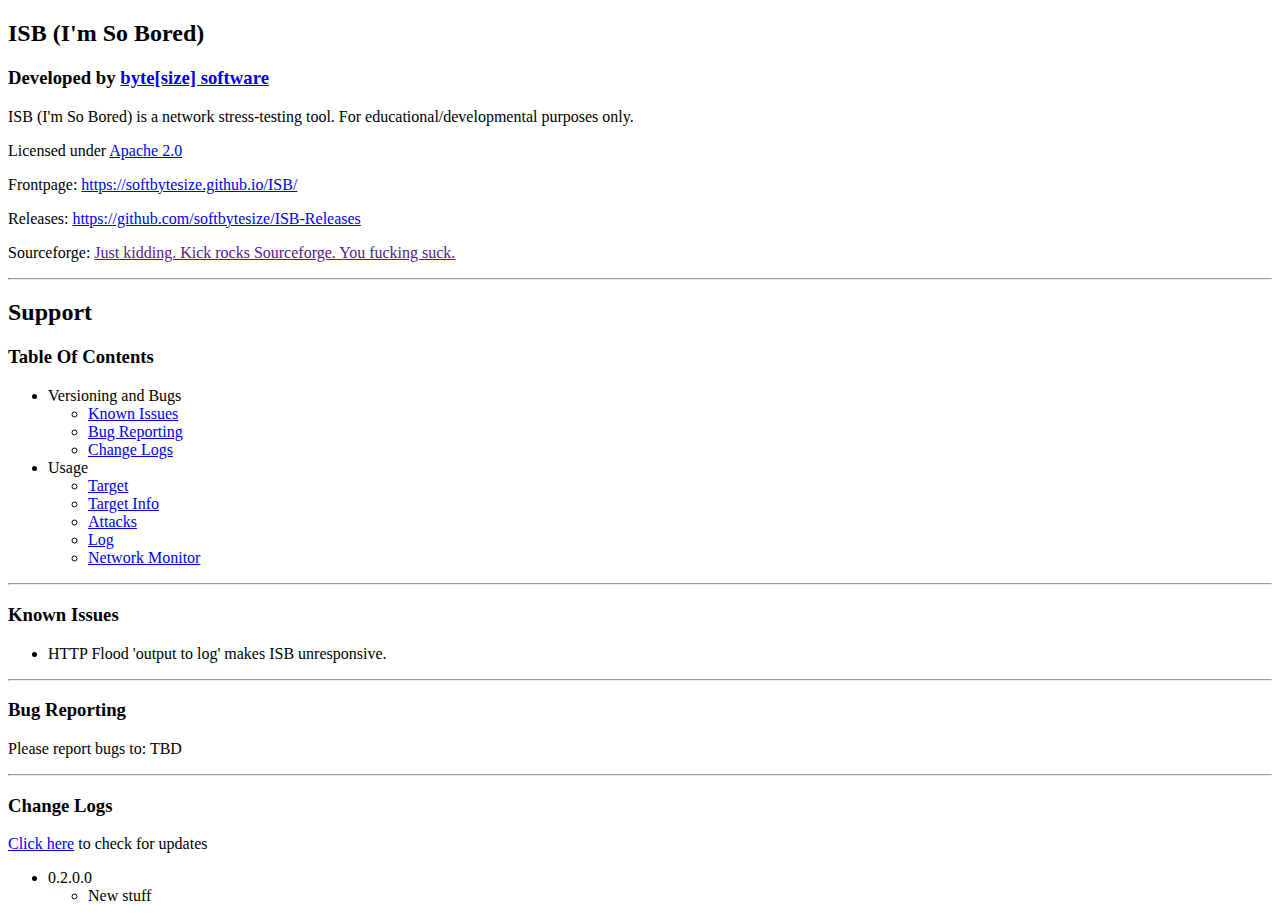
==== index.html @ 52bb1004 "Update index.html" ====
<!DOCTYPE html>
<html>
    <head>
    <meta charset="UTF-8" />
    <meta http-equiv="X-UA-Compatible" content="IE=edge" />
    <meta name="viewport" content="width=device-width, initial-scale=1.0" />
    <link rel="stylesheet" type="text/css" href="style.css" /> 
    <title>ISB(I'm So Bored)</title>
</head>
    <body>
    <h2>ISB (I'm So Bored)</h2>
    <h3>Developed by <a href='https://sourceforge.net/u/softbytesize'>byte[size] software</a></h3>
    <p>ISB (I'm So Bored) is a network stress-testing tool. For educational/developmental purposes only.</p>
    <p>Licensed under <a href='https://raw.githubusercontent.com/softbytesize/ISB-I-m-So-Bored-/main/LICENSE'>Apache 2.0</a></p>
    <p>Frontpage: <a href='https://softbytesize.github.io/ISB/'>https://softbytesize.github.io/ISB/</a></p>
    <p>Releases: <a href='https://github.com/softbytesize/ISB-Releases'>https://github.com/softbytesize/ISB-Releases</a></p>
    <p>Sourceforge: <a href=''>Just kidding. Kick rocks Sourceforge. You fucking suck.</a></p>
    <hr>
    <div id='helpstart'>
        <h2>Support</h2>
    <h3>Table Of Contents</h3>
        <ul>
            <li>Versioning and Bugs<ul>
                    <li><a href='#hi'>Known Issues</a></li>
                    <li><a href='#br'>Bug Reporting</a></li>
                    <li><a href='#cl'>Change Logs</a></li>
                </ul>
            </li>
            <li>Usage<ul>
                    <li><a href='#usage_target'>Target</a></li>
                    <li><a href='#usage_ti'>Target Info</a></li>
                    <li><a href='#usage_attacks'>Attacks</a></li>
                    <li><a href='#usage_logs'>Log</a></li>
                    <li><a href='#usage_netmon'>Network Monitor</a></li>
                </ul>
            </li>
        </ul>
    <hr>
    </div>
    <div id='ki'>
    <h3>Known Issues</h3>
        <ul>
            <li>HTTP Flood 'output to log' makes ISB unresponsive.</li>
        </ul>
    </div>
    <hr>
    <div id='br'>
    <h3>Bug Reporting</h3>   
        <p>Please report bugs to: TBD</p>
    </div>
    <hr>
    <div id='cl'>
    <h3>Change Logs</h3>
        <p><script></script><a href='click here'>Click here</a> to check for updates</p>
        <ul>
            <!--<li>VERSION<ul><li>ITEMS</li></ul></li> -->
        <li>0.2.0.0<ul><li>New stuff</li></ul></li>
        </ul>
    </div>
    </body>
</html>
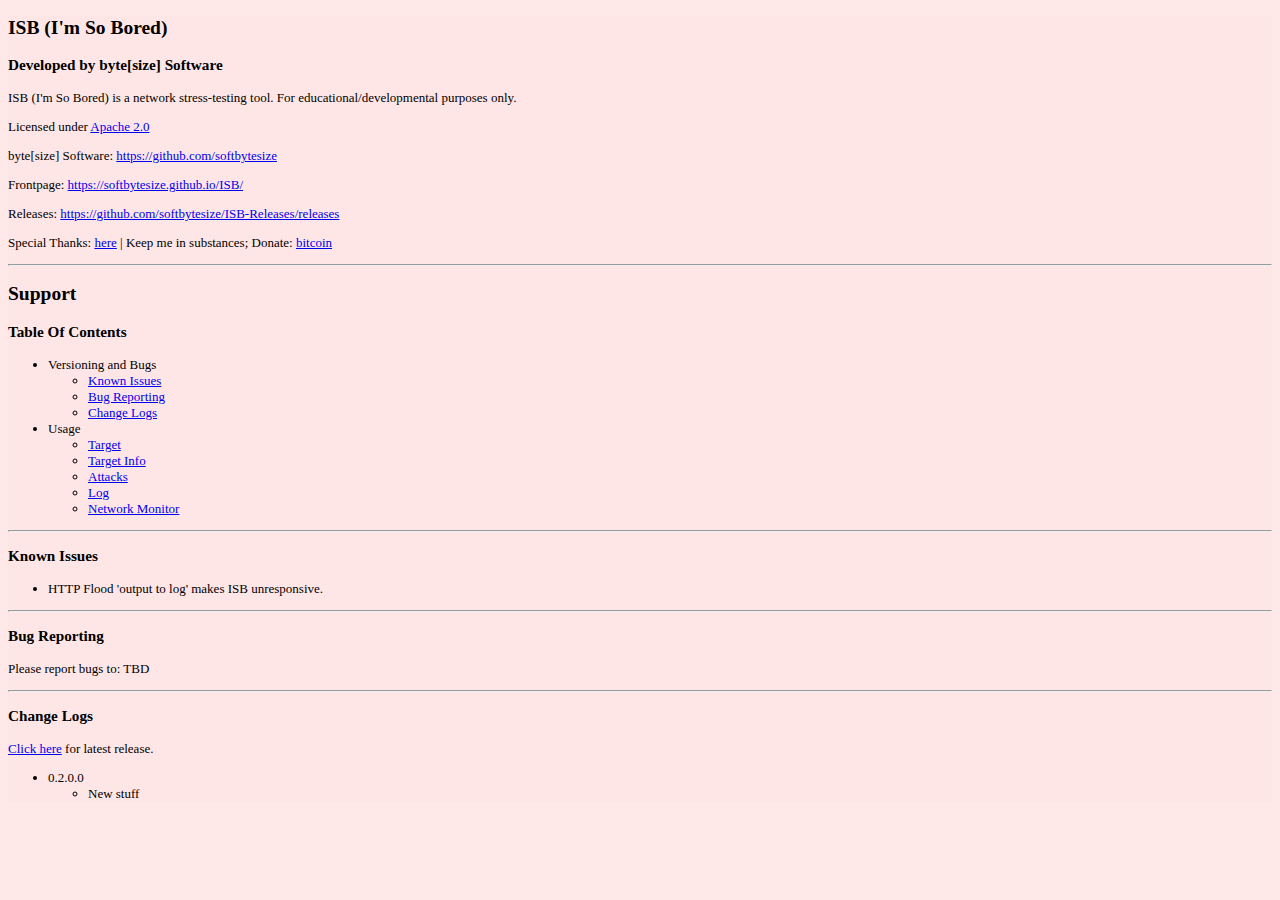
==== commit 8185090c: "Update index.html" ====
--- a/index.html
+++ b/index.html
@@ -9,15 +9,17 @@
 </head>
     <body>
     <h2>ISB (I'm So Bored)</h2>
-    <h3>Developed by <a href='https://sourceforge.net/u/softbytesize'>byte[size] software</a></h3>
+    <h3>Developed by byte[size] Software</h3>
     <p>ISB (I'm So Bored) is a network stress-testing tool. For educational/developmental purposes only.</p>
-    <p>Licensed under <a href='https://raw.githubusercontent.com/softbytesize/ISB-I-m-So-Bored-/main/LICENSE'>Apache 2.0</a></p>
-    <p>Frontpage: <a href='https://softbytesize.github.io/ISB/'>https://softbytesize.github.io/ISB/</a></p>
-    <p>Releases: <a href='https://github.com/softbytesize/ISB-Releases'>https://github.com/softbytesize/ISB-Releases</a></p>
-    <p>Sourceforge: <a href=''>Just kidding. Kick rocks Sourceforge. You fucking suck.</a></p>
+    <p>Licensed under <a href='https://raw.githubusercontent.com/softbytesize/ISB-Releases/main/LICENSE' target="_blank">Apache 2.0</a></p>
+    <p>byte[size] Software: <a href='https://github.com/softbytesize' target="_blank">https://github.com/softbytesize</a></p>
+    <p>Frontpage: <a href='https://softbytesize.github.io/ISB/' target="_blank">https://softbytesize.github.io/ISB/</a></p>
+    <p>Releases: <a href='https://github.com/softbytesize/ISB-Releases/releases' target="_blank">https://github.com/softbytesize/ISB-Releases/releases</a></p>
+    <p>Special Thanks: <a href='https://raw.githubusercontent.com/softbytesize/ISB/main/specialthanks' target="_blank">here</a> | Keep me in substances; Donate: <a href='https://raw.githubusercontent.com/softbytesize/ISB/main/donate' target="_blank">bitcoin</a></p>
+    
     <hr>
+    <h2>Support</h2>
     <div id='helpstart'>
-        <h2>Support</h2>
     <h3>Table Of Contents</h3>
         <ul>
             <li>Versioning and Bugs<ul>
@@ -51,7 +53,7 @@
     <hr>
     <div id='cl'>
     <h3>Change Logs</h3>
-        <p><script></script><a href='click here'>Click here</a> to check for updates</p>
+        <p><script></script><a href='https://github.com/softbytesize/ISB-Releases/releases/latest' target="_blank">Click here</a> for latest release.</p>
         <ul>
             <!--<li>VERSION<ul><li>ITEMS</li></ul></li> -->
         <li>0.2.0.0<ul><li>New stuff</li></ul></li>
--- a/style.css
+++ b/style.css
@@ -0,0 +1,5 @@
+body, html
+{
+    background-color: #FFE5E5E5;
+    font: 13px/1.231 Segoe UI;
+}
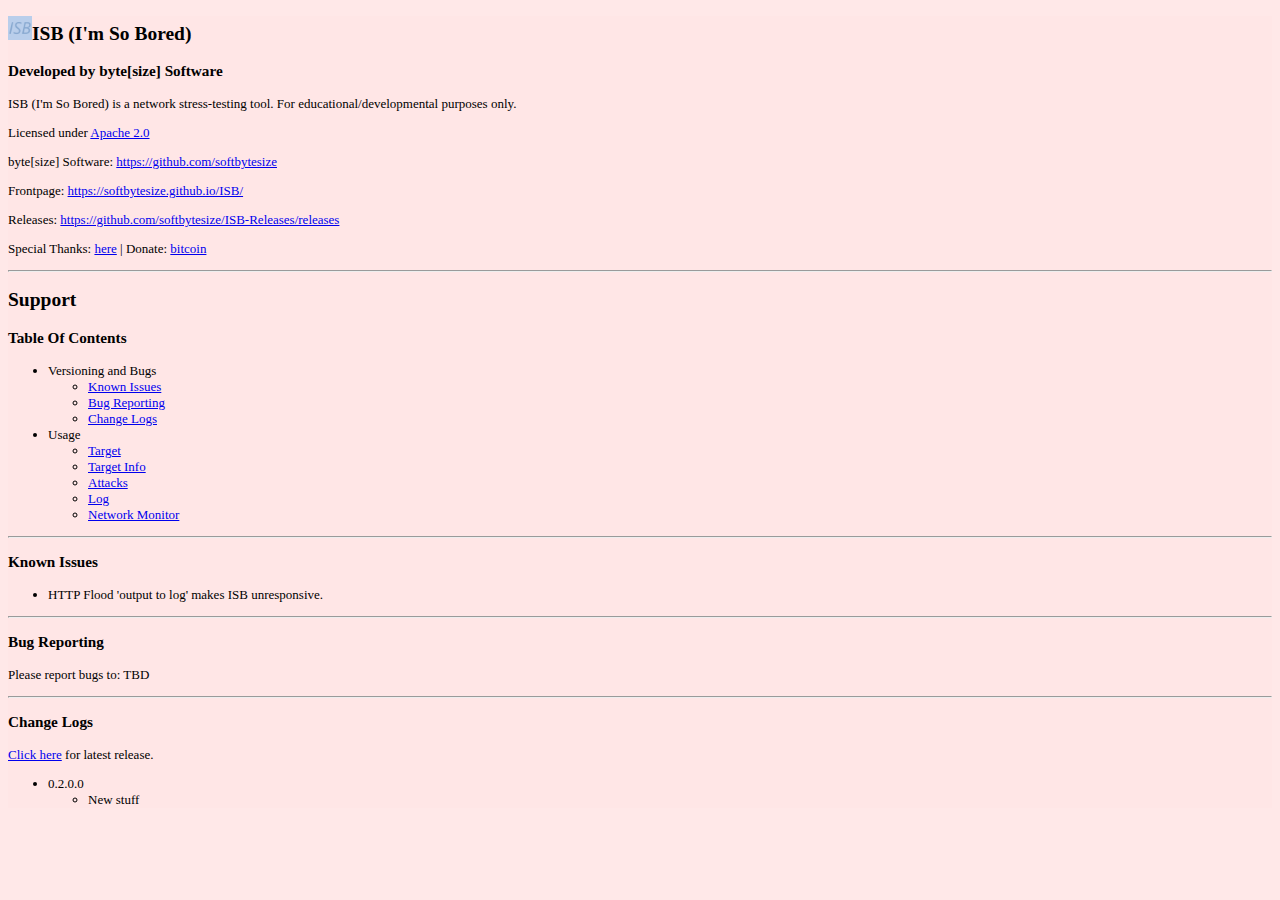
==== commit b452fff6: "." ====
--- a/index.html
+++ b/index.html
@@ -5,17 +5,18 @@
     <meta http-equiv="X-UA-Compatible" content="IE=edge" />
     <meta name="viewport" content="width=device-width, initial-scale=1.0" />
     <link rel="stylesheet" type="text/css" href="style.css" /> 
+    <link rel="icon" type="image/x-icon" href="favicon.ico">
     <title>ISB(I'm So Bored)</title>
 </head>
     <body>
-    <h2>ISB (I'm So Bored)</h2>
+    <h2><img src='logo.png' width='24px' height='auto'>ISB (I'm So Bored)</h2>
     <h3>Developed by byte[size] Software</h3>
     <p>ISB (I'm So Bored) is a network stress-testing tool. For educational/developmental purposes only.</p>
-    <p>Licensed under <a href='https://raw.githubusercontent.com/softbytesize/ISB-Releases/main/LICENSE' target="_blank">Apache 2.0</a></p>
-    <p>byte[size] Software: <a href='https://github.com/softbytesize' target="_blank">https://github.com/softbytesize</a></p>
+    <p>Licensed under <a href='https://raw.githubusercontent.com/softbytesize/ISB-Releases/main/LICENSE' target="_blank" rel="noopener noreferrer">Apache 2.0</a></p>
+    <p>byte[size] Software: <a href='https://github.com/softbytesize' target="_blank" rel="noopener noreferrer">https://github.com/softbytesize</a></p>
     <p>Frontpage: <a href='https://softbytesize.github.io/ISB/' target="_blank">https://softbytesize.github.io/ISB/</a></p>
-    <p>Releases: <a href='https://github.com/softbytesize/ISB-Releases/releases' target="_blank">https://github.com/softbytesize/ISB-Releases/releases</a></p>
-    <p>Special Thanks: <a href='https://raw.githubusercontent.com/softbytesize/ISB/main/specialthanks' target="_blank">here</a> | Keep me in substances; Donate: <a href='https://raw.githubusercontent.com/softbytesize/ISB/main/donate' target="_blank">bitcoin</a></p>
+    <p>Releases: <a href='https://github.com/softbytesize/ISB-Releases/releases' target="_blank" rel="noopener noreferrer">https://github.com/softbytesize/ISB-Releases/releases</a></p>
+    <p>Special Thanks: <a href='https://raw.githubusercontent.com/softbytesize/ISB/main/specialthanks' target="_blank" rel="noopener noreferrer">here</a> | Donate: <a href='https://raw.githubusercontent.com/softbytesize/ISB/main/donate' target="_blank" rel="noopener noreferrer">bitcoin</a></p>
     
     <hr>
     <h2>Support</h2>
@@ -53,7 +54,7 @@
     <hr>
     <div id='cl'>
     <h3>Change Logs</h3>
-        <p><script></script><a href='https://github.com/softbytesize/ISB-Releases/releases/latest' target="_blank">Click here</a> for latest release.</p>
+        <p><script></script><a href='https://github.com/softbytesize/ISB-Releases/releases/latest' target="_blank" rel="noopener noreferrer">Click here</a> for latest release.</p>
         <ul>
             <!--<li>VERSION<ul><li>ITEMS</li></ul></li> -->
         <li>0.2.0.0<ul><li>New stuff</li></ul></li>
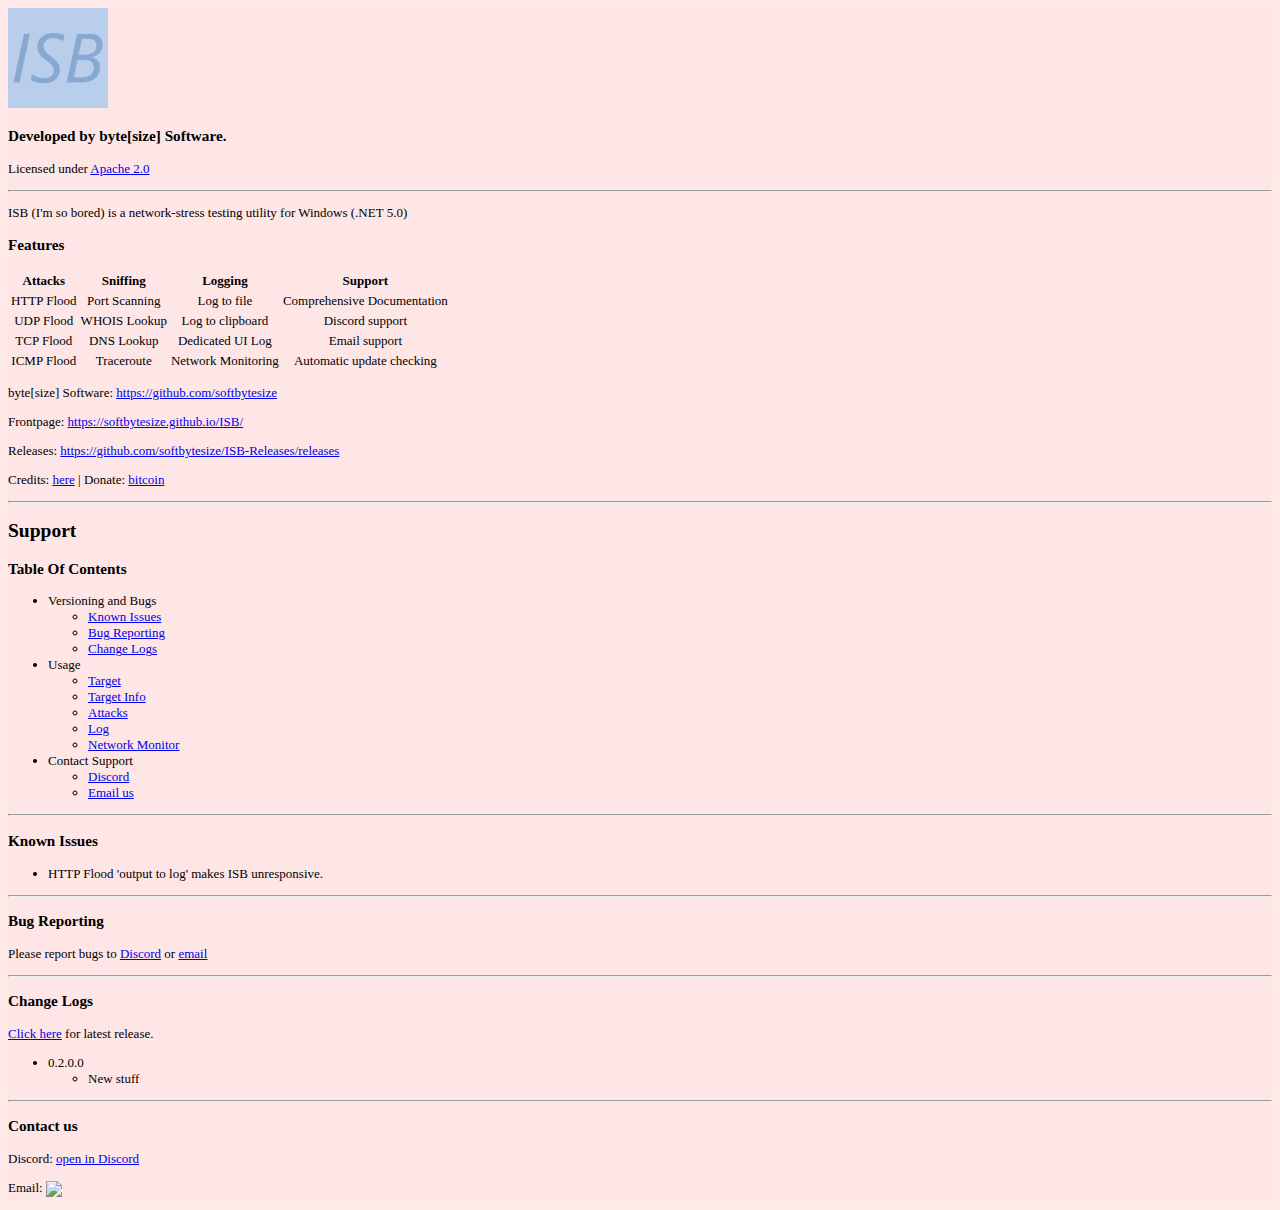
==== commit 0ae6c594: "Update index.html" ====
--- a/index.html
+++ b/index.html
@@ -1,22 +1,49 @@
 <!DOCTYPE html>
-<html>
+<html lang='en'>
     <head>
     <meta charset="UTF-8" />
     <meta http-equiv="X-UA-Compatible" content="IE=edge" />
     <meta name="viewport" content="width=device-width, initial-scale=1.0" />
     <link rel="stylesheet" type="text/css" href="style.css" /> 
     <link rel="icon" type="image/x-icon" href="favicon.ico">
+    <meta name="title" content="ISB (I'm So Bored)">
+    <meta name="description" content="ISB (I'm So Bored) is a network stress-testing utility for Windows developed by byte[size] Software.">
+    <meta name="keywords" content="loic, ddos, penetration, testing, stress, windows, network">
+    <meta name="robots" content="index, follow">
+    <meta http-equiv="Content-Type" content="text/html; charset=utf-8">
+    <meta name="language" content="English">
+    <meta name="author" content="byte[size] Software">
+
     <title>ISB(I'm So Bored)</title>
 </head>
     <body>
-    <h2><img src='logo.png' width='24px' height='auto'>ISB (I'm So Bored)</h2>
-    <h3>Developed by byte[size] Software</h3>
-    <p>ISB (I'm So Bored) is a network stress-testing tool. For educational/developmental purposes only.</p>
-    <p>Licensed under <a href='https://raw.githubusercontent.com/softbytesize/ISB-Releases/main/LICENSE' target="_blank" rel="noopener noreferrer">Apache 2.0</a></p>
-    <p>byte[size] Software: <a href='https://github.com/softbytesize' target="_blank" rel="noopener noreferrer">https://github.com/softbytesize</a></p>
+    <div id='header'>
+        <img src='logo.png' height="100px" width="auto">
+        <h3>Developed by byte[size] Software.</h3>
+        <p>Licensed under <a href='https://raw.githubusercontent.com/softbytesize/ISB-Releases/main/LICENSE' target="_blank" rel="noopener noreferrer">Apache 2.0</a></p>
+    </div>
+    <hr>
+    <div id='about'>
+        <p>ISB (I'm so bored) is a network-stress testing utility for Windows (.NET 5.0)</p>
+        <h3>Features</h3>
+        <table>
+            <thead>
+                <tr><th>Attacks</th><th>Sniffing</th><th>Logging</th><th>Support</th></tr>
+            </thead>
+            <tbody style='text-align: center'>
+                <tr><td>HTTP Flood</td><td>Port Scanning</td><td>Log to file</td><td>Comprehensive Documentation</td></tr>
+                <tr><td>UDP Flood</td><td>WHOIS Lookup</td><td>Log to clipboard</td><td>Discord support</td></tr>
+                <tr><td>TCP Flood</td><td>DNS Lookup</td><td>Dedicated UI Log</td><td>Email support</td></tr>
+                <tr><td>ICMP Flood</td><td>Traceroute</td><td>Network Monitoring</td><td>Automatic update checking</td></tr>
+            </tbody>
+        </table>
+        
+        <p>byte[size] Software: <a href='https://github.com/softbytesize' target="_blank" rel="noopener noreferrer">https://github.com/softbytesize</a></p>
     <p>Frontpage: <a href='https://softbytesize.github.io/ISB/' target="_blank">https://softbytesize.github.io/ISB/</a></p>
     <p>Releases: <a href='https://github.com/softbytesize/ISB-Releases/releases' target="_blank" rel="noopener noreferrer">https://github.com/softbytesize/ISB-Releases/releases</a></p>
-    <p>Special Thanks: <a href='https://raw.githubusercontent.com/softbytesize/ISB/main/specialthanks' target="_blank" rel="noopener noreferrer">here</a> | Donate: <a href='https://raw.githubusercontent.com/softbytesize/ISB/main/donate' target="_blank" rel="noopener noreferrer">bitcoin</a></p>
+    <p>Credits: <a href='https://raw.githubusercontent.com/softbytesize/ISB/main/specialthanks' target="_blank" rel="noopener noreferrer">here</a> | Donate: <a href='https://raw.githubusercontent.com/softbytesize/ISB/main/donate' target="_blank" rel="noopener noreferrer">bitcoin</a></p>
+    </div>
+
     
     <hr>
     <h2>Support</h2>
@@ -37,6 +64,11 @@
                     <li><a href='#usage_netmon'>Network Monitor</a></li>
                 </ul>
             </li>
+            <li>Contact Support<ul>
+                <li><a href='#cu'>Discord</a></li>
+                <li><a href='#cu'>Email us</a></li>
+                </ul>
+            </li>
         </ul>
     <hr>
     </div>
@@ -49,7 +81,7 @@
     <hr>
     <div id='br'>
     <h3>Bug Reporting</h3>   
-        <p>Please report bugs to: TBD</p>
+        <p>Please report bugs to <a href='#cu'>Discord</a> or <a href='#cu'>email</a></p>
     </div>
     <hr>
     <div id='cl'>
@@ -60,5 +92,11 @@
         <li>0.2.0.0<ul><li>New stuff</li></ul></li>
         </ul>
     </div>
+    <hr>
+    <div id='cu'>
+    <h3>Contact us</h3>
+        <p>Discord: <a href='https://discord.gg/9YNzrXDHxE'>open in Discord</a></p>
+        <p>Email: <img src='email.png' style='vertical-align: middle' width='190px' height='auto'></p>
+    </div> 
     </body>
 </html>
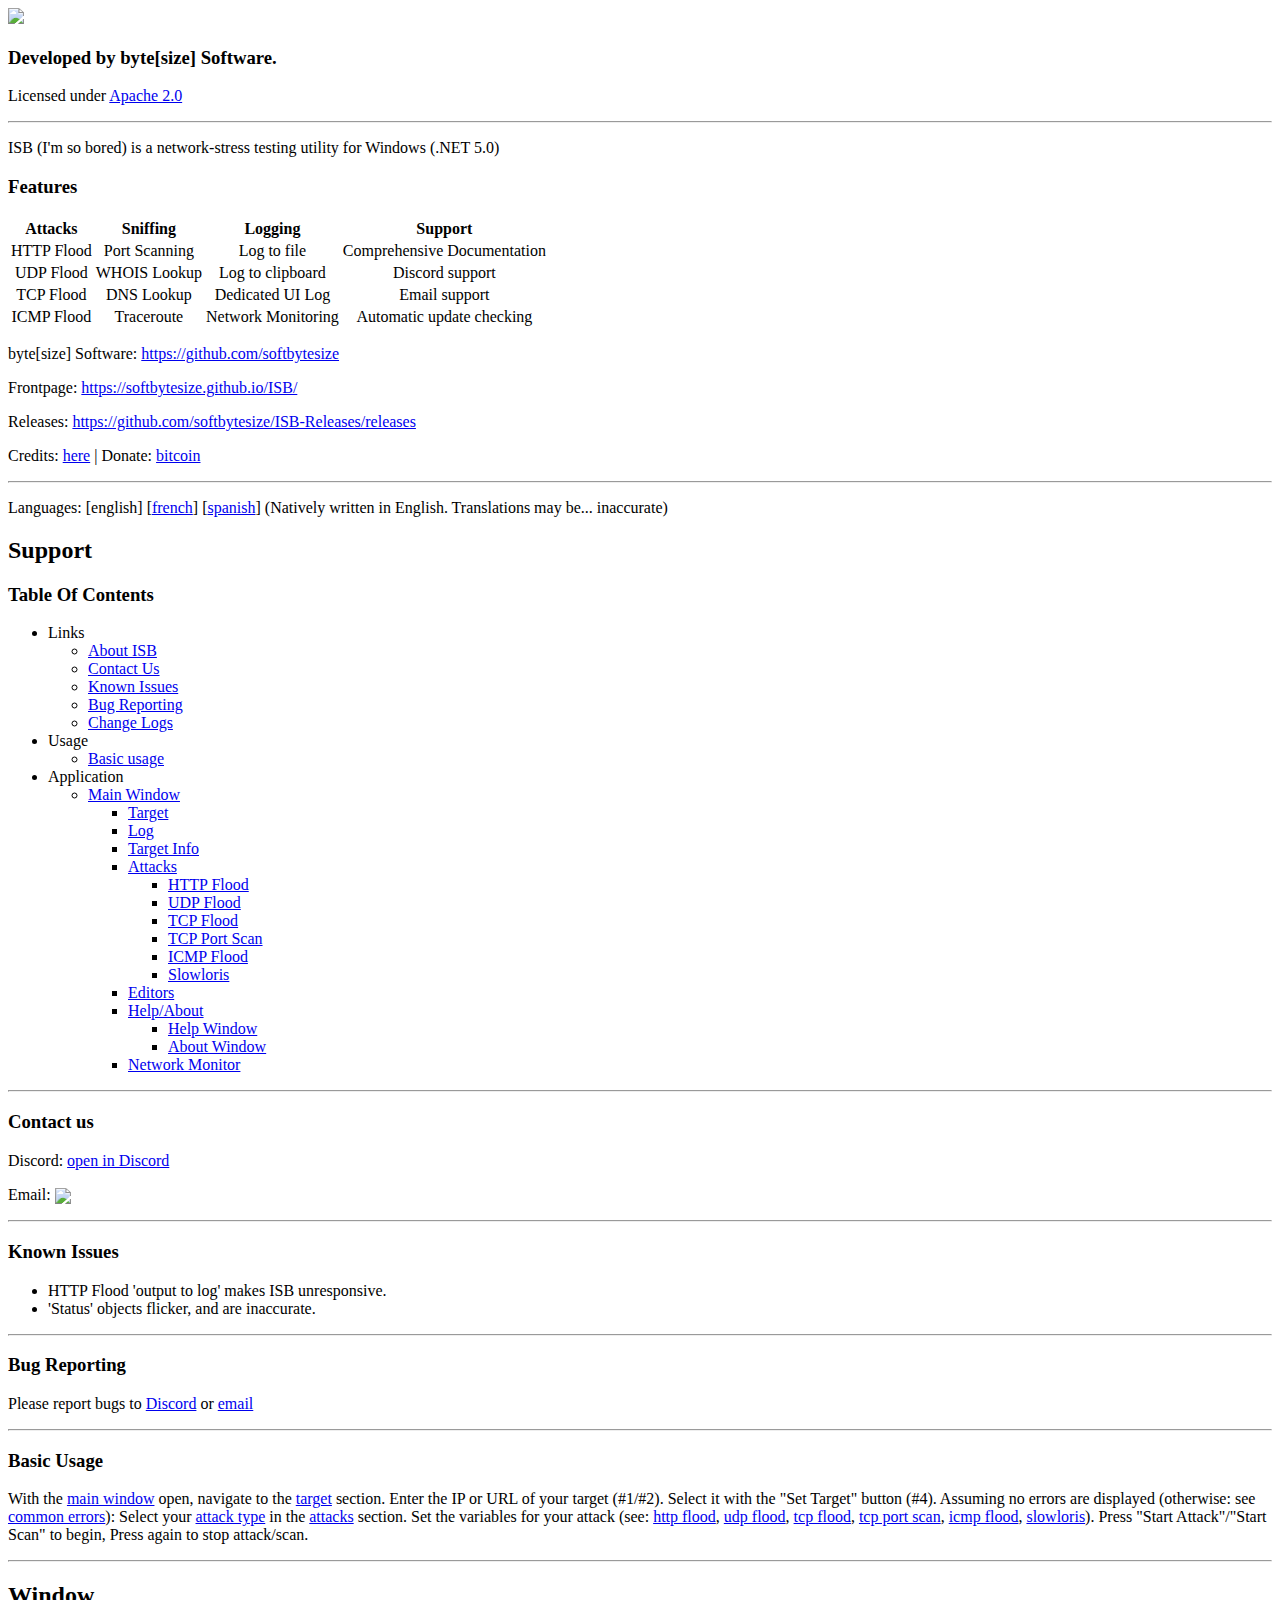
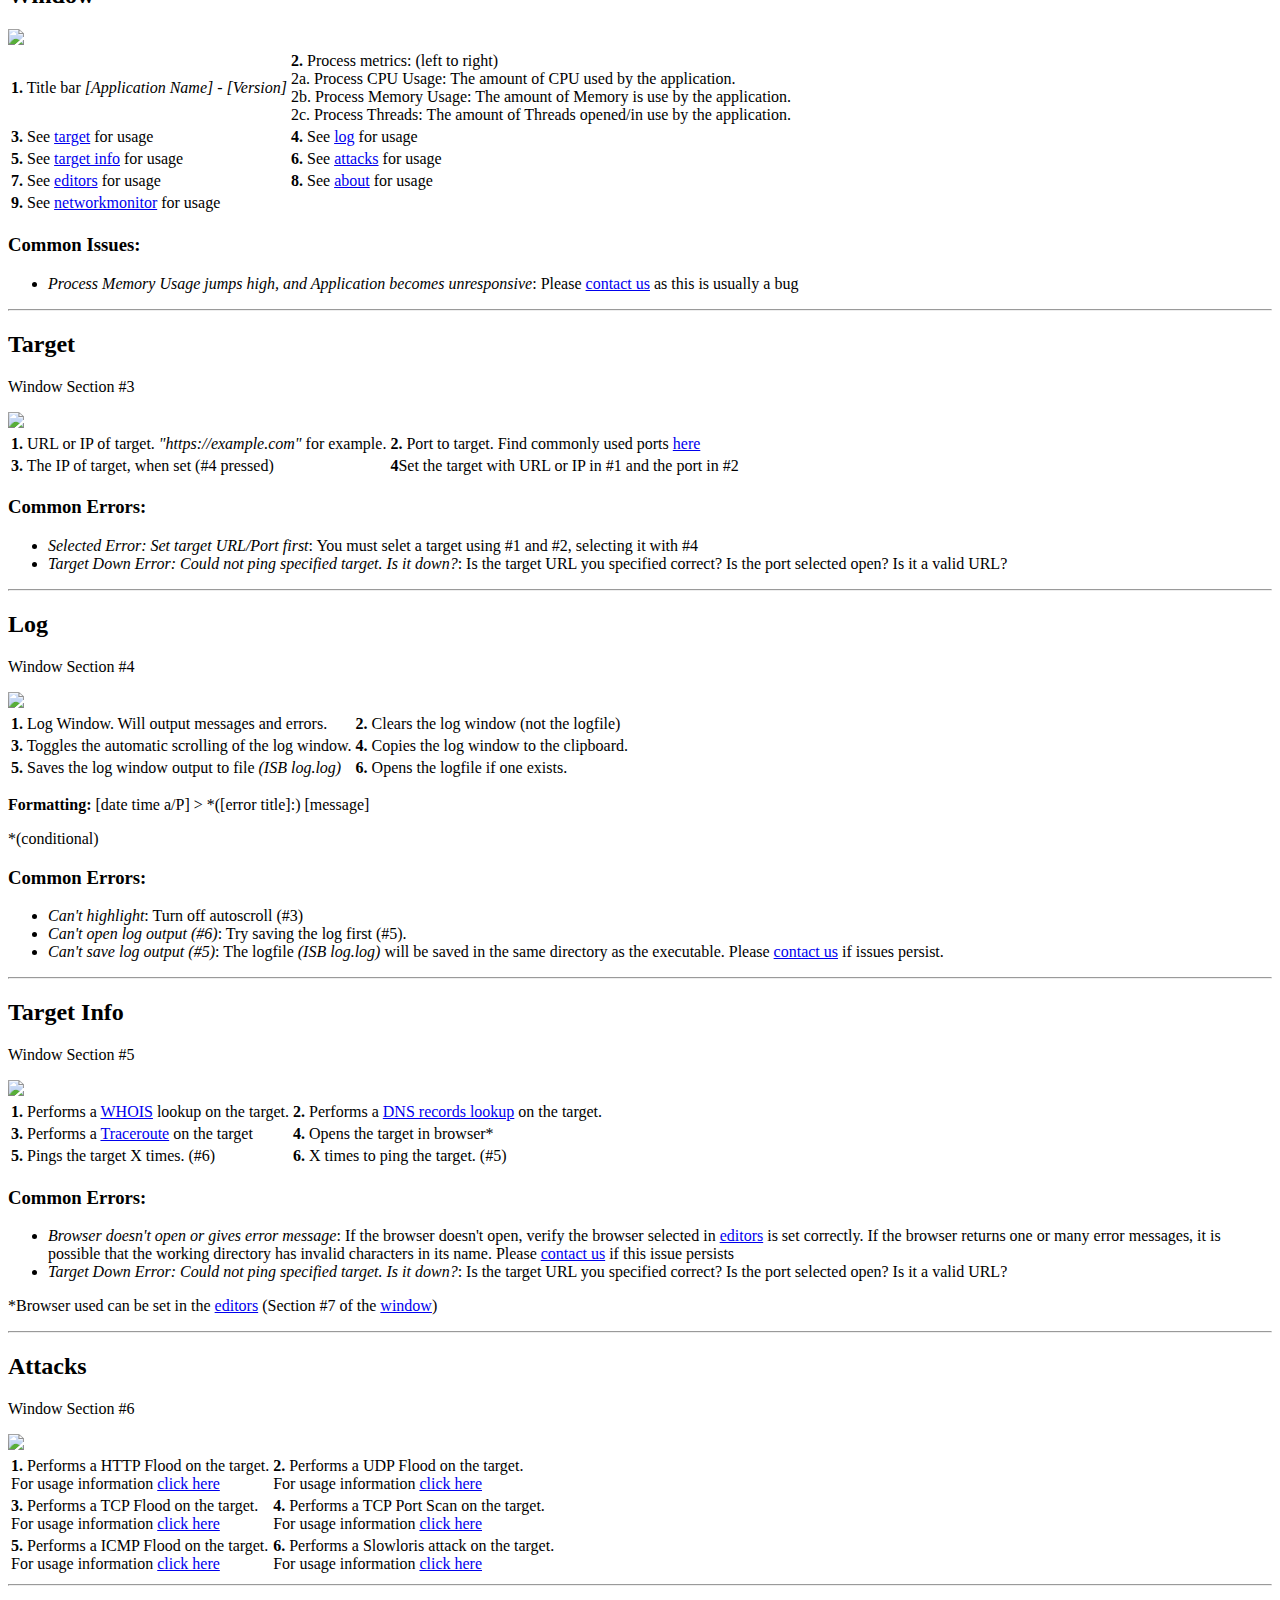
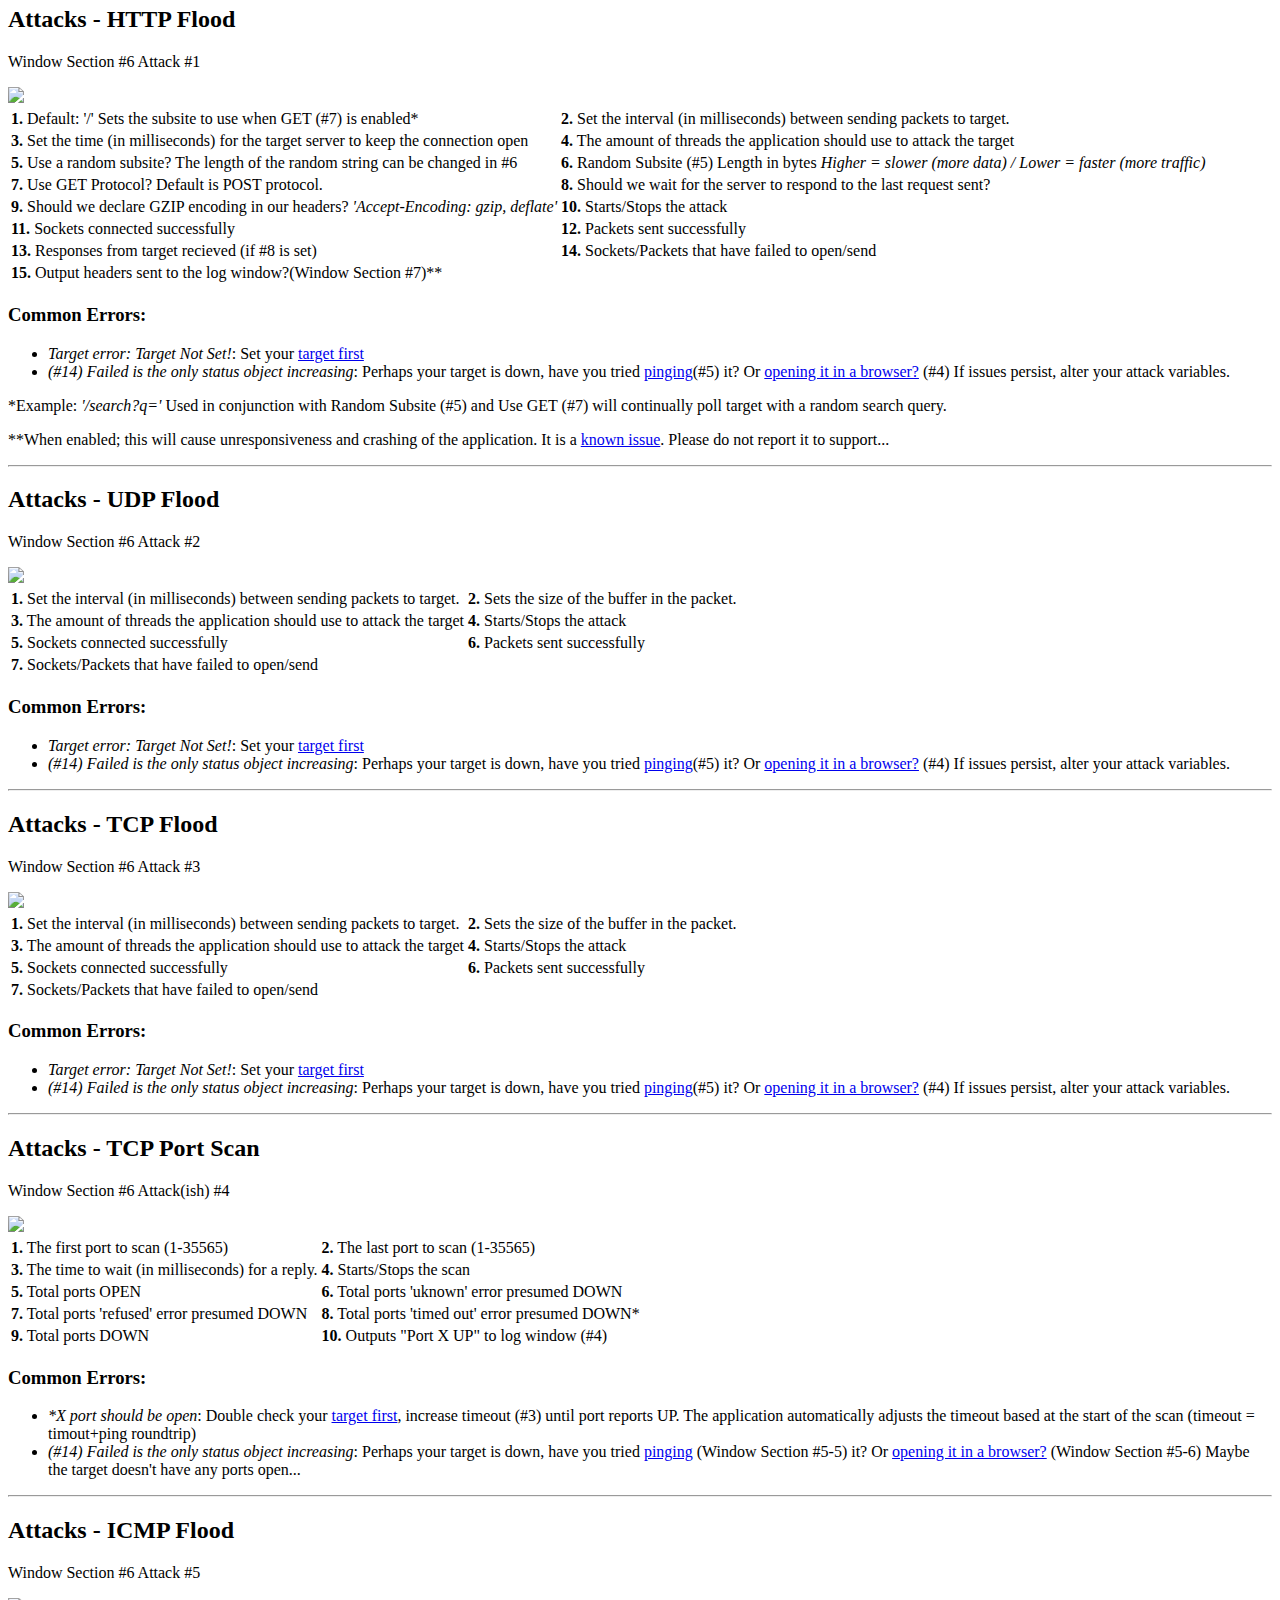
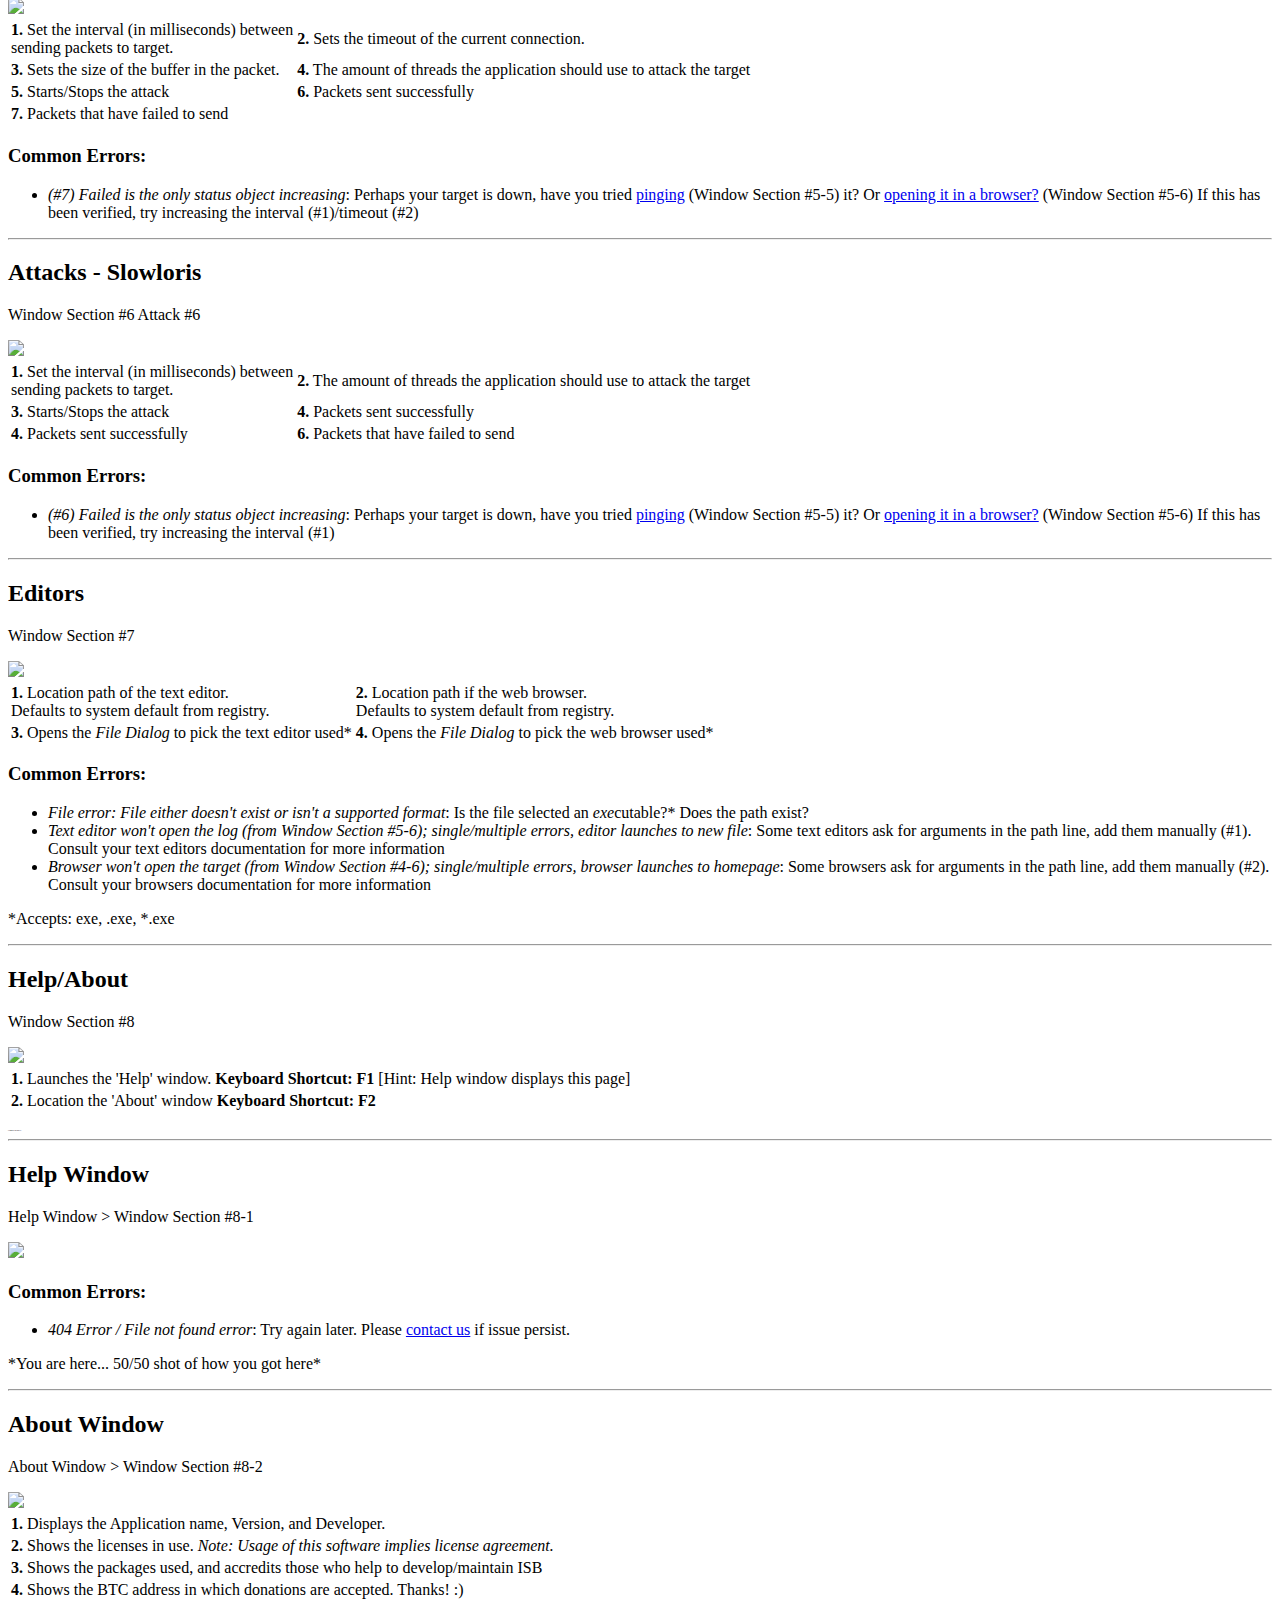
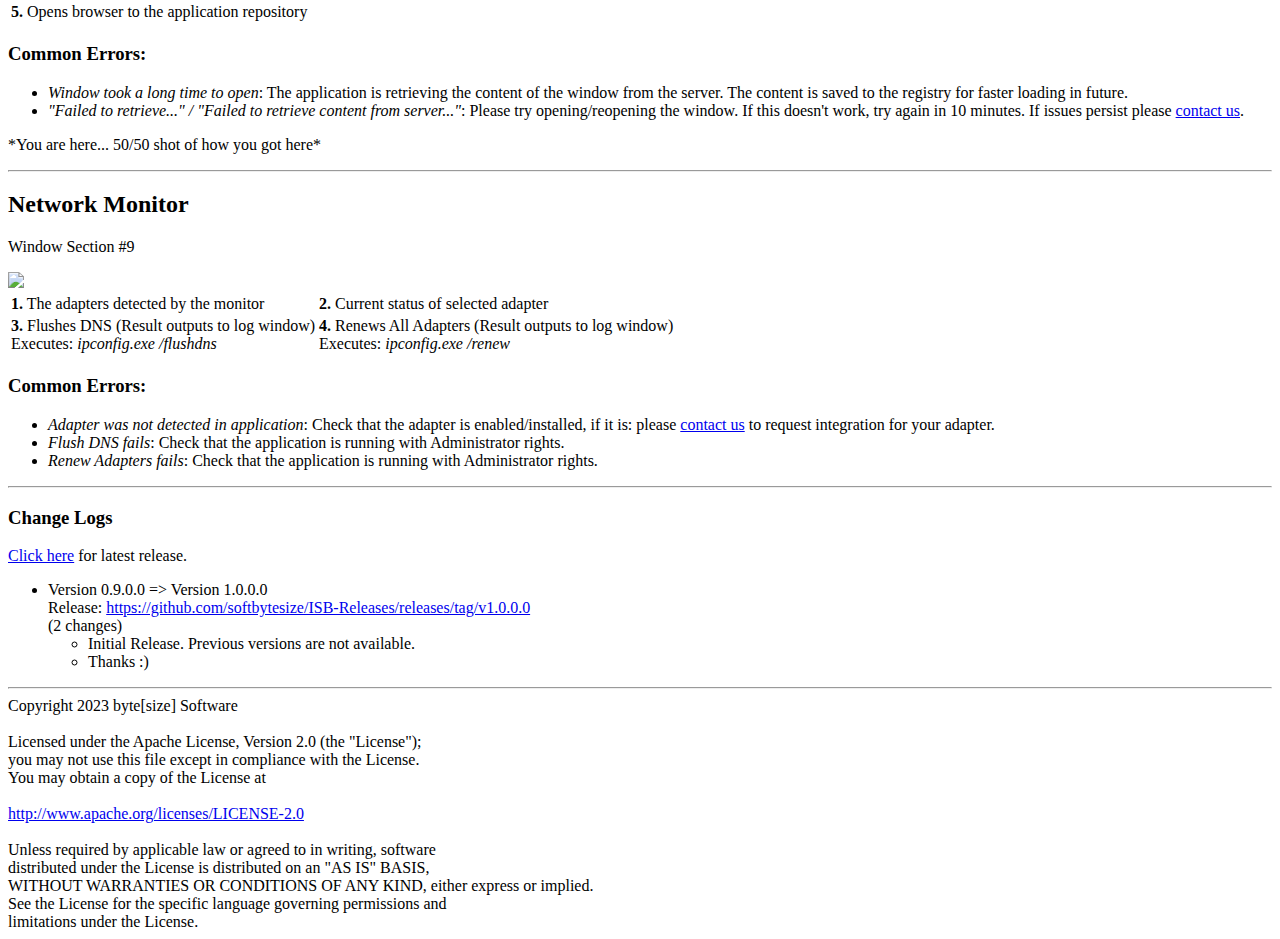
==== commit 627c4a3d: "." ====
--- a/index.html
+++ b/index.html
@@ -4,11 +4,11 @@
     <meta charset="UTF-8" />
     <meta http-equiv="X-UA-Compatible" content="IE=edge" />
     <meta name="viewport" content="width=device-width, initial-scale=1.0" />
-    <link rel="stylesheet" type="text/css" href="style.css" /> 
-    <link rel="icon" type="image/x-icon" href="favicon.ico">
+    <link rel="stylesheet" type="text/css" href="assets/style.css" /> 
+    <link rel="icon" type="image/x-icon" href="assets/favicon.ico">
     <meta name="title" content="ISB (I'm So Bored)">
     <meta name="description" content="ISB (I'm So Bored) is a network stress-testing utility for Windows developed by byte[size] Software.">
-    <meta name="keywords" content="loic, ddos, penetration, testing, stress, windows, network">
+    <meta name="keywords" content="loic, ddos, penetration, testing, stress, windows, network, loic, low orbit ion cannon">
     <meta name="robots" content="index, follow">
     <meta http-equiv="Content-Type" content="text/html; charset=utf-8">
     <meta name="language" content="English">
@@ -17,13 +17,12 @@
     <title>ISB(I'm So Bored)</title>
 </head>
     <body>
-    <div id='header'>
-        <img src='logo.png' height="100px" width="auto">
+    <div id='about'>
+        <img src='assets/logo.png' height="100px" width="auto">
         <h3>Developed by byte[size] Software.</h3>
-        <p>Licensed under <a href='https://raw.githubusercontent.com/softbytesize/ISB-Releases/main/LICENSE' target="_blank" rel="noopener noreferrer">Apache 2.0</a></p>
-    </div>
-    <hr>
-    <div id='about'>
+        <p>Licensed under <a href='https://raw.githubusercontent.com/softbytesize/ISB-Releases/main/LICENSE' target="_self" rel="noopener noreferrer">Apache 2.0</a></p>
+    </div>
+    <hr>
         <p>ISB (I'm so bored) is a network-stress testing utility for Windows (.NET 5.0)</p>
         <h3>Features</h3>
         <table>
@@ -42,61 +41,411 @@
     <p>Frontpage: <a href='https://softbytesize.github.io/ISB/' target="_blank">https://softbytesize.github.io/ISB/</a></p>
     <p>Releases: <a href='https://github.com/softbytesize/ISB-Releases/releases' target="_blank" rel="noopener noreferrer">https://github.com/softbytesize/ISB-Releases/releases</a></p>
     <p>Credits: <a href='https://raw.githubusercontent.com/softbytesize/ISB/main/specialthanks' target="_blank" rel="noopener noreferrer">here</a> | Donate: <a href='https://raw.githubusercontent.com/softbytesize/ISB/main/donate' target="_blank" rel="noopener noreferrer">bitcoin</a></p>
-    </div>
-
-    
-    <hr>
+    <hr>
+    <div id='helpstart'>
+    <p>Languages: [english] [<a href='lang/fr.html'>french</a>] [<a href='lang/es.html'>spanish</a>] (Natively written in English. Translations may be... inaccurate)</p>
     <h2>Support</h2>
-    <div id='helpstart'>
     <h3>Table Of Contents</h3>
         <ul>
-            <li>Versioning and Bugs<ul>
-                    <li><a href='#hi'>Known Issues</a></li>
+        </ul>
+        <ul>
+            <li>Links
+                <ul>
+                    <li><a href='#about'>About ISB</a></li>
+                    <li><a href='#cu'>Contact Us</a></li>
+                    <li><a href='#ki'>Known Issues</a></li>
                     <li><a href='#br'>Bug Reporting</a></li>
                     <li><a href='#cl'>Change Logs</a></li>
                 </ul>
             </li>
             <li>Usage<ul>
-                    <li><a href='#usage_target'>Target</a></li>
-                    <li><a href='#usage_ti'>Target Info</a></li>
-                    <li><a href='#usage_attacks'>Attacks</a></li>
-                    <li><a href='#usage_logs'>Log</a></li>
-                    <li><a href='#usage_netmon'>Network Monitor</a></li>
+                    <li><a href='#basicusage'>Basic usage</a></li>
                 </ul>
             </li>
-            <li>Contact Support<ul>
-                <li><a href='#cu'>Discord</a></li>
-                <li><a href='#cu'>Email us</a></li>
+            <li>Application<ul>
+                <li><a href='#window'>Main Window</a></li>
+                <ul>
+                    <li><a href='#target'>Target</a></li>
+                    <li><a href='#log'>Log</a></li>
+                    <li><a href='#targetinfo'>Target Info</a></li>
+                    <li><a href='#attacks'>Attacks</a>
+                        <ul>
+                            <li><a href='#httpflood'>HTTP Flood</a></li>
+                            <li><a href='#udpflood'>UDP Flood</a></li>
+                            <li><a href='#tcpflood'>TCP Flood</a></li>
+                            <li><a href='#tcpportscan'>TCP Port Scan</a></li>
+                            <li><a href='#icmpflood'>ICMP Flood</a></li>
+                            <li><a href='#slowloris'>Slowloris</a></li>
+                        </ul>
+                    </li>
+                    <li><a href='#editors'>Editors</a></li>
+                    <li><a href='#helpabout'>Help/About</a>
+                        <ul>
+                            <li><a href='#helpwindow'>Help Window</a></li>
+                            <li><a href='#aboutwindow'>About Window</a></li>
+                        </ul>
+                    </li>
+                    <li><a href='#netmon'>Network Monitor</a></li>
+                </ul>
+                
                 </ul>
             </li>
         </ul>
     <hr>
     </div>
+    <div id='cu'>
+    <h3>Contact us</h3>
+        <p>Discord: <a href='https://discord.gg/9YNzrXDHxE'>open in Discord</a></p>
+        <p>Email: <img src='assets/email.png' style='vertical-align: middle' width='190px' height='auto'></p>
+    </div> 
+    <hr>
     <div id='ki'>
     <h3>Known Issues</h3>
         <ul>
             <li>HTTP Flood 'output to log' makes ISB unresponsive.</li>
+            <li>'Status' objects flicker, and are inaccurate.</li>
         </ul>
     </div>
     <hr>
     <div id='br'>
     <h3>Bug Reporting</h3>   
         <p>Please report bugs to <a href='#cu'>Discord</a> or <a href='#cu'>email</a></p>
+    </div>
+    <hr>
+    <div id='basicusage'>
+    <h3>Basic Usage</h3>   
+        <p>With the <a href='#window'>main window</a> open, navigate to the <a href='#target'>target</a> section. Enter the IP or URL of your target (#1/#2). Select it with the "Set Target" button (#4). Assuming no errors are displayed (otherwise: see <a href='#target'>common errors</a>): Select your <a href='#attacks'>attack type</a> in the <a href='#attacks'>attacks</a> section. Set the variables for your attack (see: <a href='#httpflood'>http flood</a>, <a href='#udpflood'>udp flood</a>, <a href='#tcpflood'>tcp flood</a>, <a href='#tcpportscan'>tcp port scan</a>, <a href='#icmpflood'>icmp flood</a>, <a href='#slowloris'>slowloris</a>). Press "Start Attack"/"Start Scan" to begin, Press again to stop attack/scan.</p>
+    </div>
+    <hr>
+    <div id='window'>
+        <h2>Window</h2>
+        <img src='assets/screenshots/Window_Numbered.png' width='35%' height='auto'>
+        <table>
+            <tbody>
+                <tr><td><b>1.</b> Title bar <i>[Application Name] - [Version]</i></td><td><b>2.</b> Process metrics: (left to right)<br>
+                        2a. Process CPU Usage: The amount of CPU used by the application.<br>
+                        2b. Process Memory Usage: The amount of Memory is use by the application.<br>
+                        2c. Process Threads: The amount of Threads opened/in use by the application.</td></tr>
+                <tr><td><b>3.</b> See <a href='#target'>target</a> for usage</td><td><b>4.</b> See <a href='#log'>log</a> for usage</td></tr>
+                <tr><td><b>5.</b> See <a href='#targetinfo'>target info</a> for usage</td><td><b>6.</b> See <a href='#attacks'>attacks</a> for usage</td></tr>
+                <tr><td><b>7.</b> See <a href='#editors'>editors</a> for usage</td><td><b>8.</b> See <a href='#aboutgroup'>about</a> for usage</td></tr>
+                <tr><td><b>9.</b> See <a href='#networkmonitor'>networkmonitor</a> for usage</td></tr>
+            </tbody>
+        </table>
+        <h3>Common Issues:</h3>
+            <ul>
+                <li><i>Process Memory Usage jumps high, and Application becomes unresponsive</i>: Please <a href='#cl'>contact us</a> as this is usually a bug</li>
+            </ul>
+    </div>
+        <hr>
+    <div id='target'>
+        <h2>Target</h2><p>Window Section #3</p>
+        <img src='assets/screenshots/Target_Numbered.png' width='35%' height='auto'>
+        <table>
+            <tbody>
+                <tr><td><b>1.</b> URL or IP of target. <i>"https://example.com"</i> for example.</td><td><b>2.</b> Port to target. Find commonly used ports <a href='https://en.wikipedia.org/wiki/List_of_TCP_and_UDP_port_numbers'>here</a></td></tr>
+                <tr><td><b>3.</b> The IP of target, when set (#4 pressed)</td><td><b>4</b>Set the target with URL or IP in #1 and the port in #2</td></tr>
+            </tbody>
+        </table>
+        <h3>Common Errors:</h3>
+            <ul>
+                <li><i>Selected Error: Set target URL/Port first</i>: You must selet a target using #1 and #2, selecting it with #4</li>
+                <li><i>Target Down Error: Could not ping specified target. Is it down?</i>: Is the target URL you specified correct? Is the port selected open? Is it a valid URL?</li>
+            </ul>
+    </div>
+    <hr>
+        <div id='log'>
+        <h2>Log</h2><p>Window Section #4</p>
+        <img src='assets/screenshots/Log_Numbered.png' width='35%' height='auto'>
+        <table>
+            <tbody>
+                <tr><td><b>1.</b> Log Window. Will output messages and errors.</td><td><b>2.</b> Clears the log window (not the logfile)</td></tr>
+                <tr><td><b>3.</b> Toggles the automatic scrolling of the log window.</td><td><b>4.</b> Copies the log window to the clipboard.</td></tr>
+                <tr><td><b>5.</b> Saves the log window output to file <i>(ISB log.log)</i></td><td><b>6.</b> Opens the logfile if one exists.</td></tr>
+            </tbody>
+        </table>
+            <p><b>Formatting:</b> [date time a/P] > *([error title]:) [message]</p>
+        *(conditional)
+        <h3>Common Errors:</h3>
+            <ul>
+                <li><i>Can't highlight</i>: Turn off autoscroll (#3)</li>
+                <li><i>Can't open log output (#6)</i>: Try saving the log first (#5).</li>
+                <li><i>Can't save log output (#5)</i>: The logfile <i>(ISB log.log)</i> will be saved in the same directory as the executable. Please <a href='#cl'>contact us</a> if issues persist.</li>
+            </ul>
+    </div>
+    <hr>
+        <div id='targetinfo'>
+        <h2>Target Info</h2><p>Window Section #5</p>
+        <img src='assets/screenshots/TargetInfo_Numbered.png' width='35%' height='auto'>
+        <table>
+            <tbody>
+                <tr><td><b>1.</b> Performs a <a href='https://en.wikipedia.org/wiki/WHOIS'>WHOIS</a> lookup on the target.</td><td><b>2.</b> Performs a <a href='https://en.wikipedia.org/wiki/Reverse_DNS_lookup'>DNS records lookup</a> on the target.</td></tr>
+                <tr><td><b>3.</b> Performs a <a href='https://en.wikipedia.org/wiki/Traceroute'>Traceroute</a> on the target</td><td><b>4.</b> Opens the target in browser*</td></tr>
+                <tr><td><b>5.</b> Pings the target X times. (#6)</td><td><b>6.</b> X times to ping the target. (#5)</td></tr>
+            </tbody>
+        </table>
+        <h3>Common Errors:</h3>
+            <ul>
+                <li><i>Browser doesn't open or gives error message</i>: If the browser doesn't open, verify the browser selected in <a href='#editors'>editors</a> is set correctly. If the browser returns one or many error messages, it is possible that the working directory has invalid characters in its name. Please <a href='#cl'>contact us</a> if this issue persists</li>
+                <li><i>Target Down Error: Could not ping specified target. Is it down?</i>: Is the target URL you specified correct? Is the port selected open? Is it a valid URL?</li>
+            </ul>
+        <p>*Browser used can be set in the <a href='#editors'>editors</a> (Section #7 of the <a href='#window'>window</a>)</p>
+    </div>
+    <hr>
+        <div id='attacks'>
+        <h2>Attacks</h2><p>Window Section #6</p>
+        <img src='assets/screenshots/Attacks_Default_Numbered.png' width='35%' height='auto'>
+        <table>
+            <tbody>
+                <tr><td><b>1.</b> Performs a HTTP Flood on the target.<br> For usage information <a href='#httpflood'>click here</a></td>
+                    <td><b>2.</b> Performs a UDP Flood on the target.<br> For usage information <a href='#tcp'>click here</a></tr>
+                <tr><td><b>3.</b> Performs a TCP Flood on the target.<br> For usage information <a href='#udpflood'>click here</a></td>
+                    <td><b>4.</b> Performs a TCP Port Scan on the target.<br> For usage information <a href='#tcpportscan'>click here</a></td></tr>
+                <tr><td><b>5.</b> Performs a ICMP Flood on the target.<br> For usage information <a href='#icmpflood'>click here</a></td>
+                    <td><b>6.</b> Performs a Slowloris attack on the target.<br> For usage information <a href='#udpflood'>click here</a></td></tr>
+            </tbody>
+        </table>
+    </div>
+        <hr>
+        <div id='httpflood'>
+        <h2>Attacks - HTTP Flood</h2><p>Window Section #6 Attack #1</p>
+        <img src='assets/screenshots/HTTPFlood_Numbered.png' width='35%' height='auto'>
+        <table>
+            <tbody>
+                <tr><td><b>1.</b> Default: '/' Sets the subsite to use when GET (#7) is enabled*</td>
+                    <td><b>2.</b> Set the interval (in milliseconds) between sending packets to target.</td></tr>
+                <tr><td><b>3.</b> Set the time (in milliseconds) for the target server to keep the connection open</td>
+                    <td><b>4.</b> The amount of threads the application should use to attack the target</td></tr>
+                <tr><td><b>5.</b> Use a random subsite? The length of the random string can be changed in #6</td>
+                    <td><b>6.</b> Random Subsite (#5) Length in bytes <i>Higher = slower (more data) / Lower = faster (more traffic)</i></tr>
+                <tr><td><b>7.</b> Use GET Protocol? Default is POST protocol.</td>
+                    <td><b>8.</b> Should we wait for the server to respond to the last request sent?</td></tr>
+                <tr><td><b>9.</b> Should we declare GZIP encoding in our headers? <i>'Accept-Encoding: gzip, deflate'</i></td>
+                    <td><b>10.</b> Starts/Stops the attack</td></tr>
+                <tr><td><b>11.</b> Sockets connected successfully</td>
+                    <td><b>12.</b> Packets sent successfully</td></tr>
+                <tr><td><b>13.</b> Responses from target recieved (if #8 is set)</td>
+                    <td><b>14.</b> Sockets/Packets that have failed to open/send</td></tr>
+                <tr><td><b>15.</b> Output headers sent to the log window?(Window Section #7)**</td></tr>
+            </tbody>
+        </table>
+            <h3>Common Errors:</h3>
+            <ul>
+                <li><i>Target error: Target Not Set!</i>: Set your <a href='#target'>target first</a></li>
+                <li><i>(#14) Failed is the only status object increasing</i>: Perhaps your target is down, have you tried <a href='#targetinfo'>pinging</a>(#5) it? Or <a href='#targetinfo'> opening it in a browser?</a> (#4) If issues persist, alter your attack variables.</li>
+            </ul>
+            <p>*Example: <i>'/search?q='</i> Used in conjunction with Random Subsite (#5) and Use GET (#7) will continually poll target with a random search query.</p>
+            <p>**When enabled; this will cause unresponsiveness and crashing of the application. It is a <a href='#ki'>known issue</a>. Please do not report it to support...</p>
+    </div>
+        <hr>
+        <div id='udpflood'>
+        <h2>Attacks - UDP Flood</h2><p>Window Section #6 Attack #2</p>
+        <img src='assets/screenshots/UDPFlood_Numbered.png' width='35%' height='auto'>
+        <table>
+            <tbody>
+                <tr><td><b>1.</b> Set the interval (in milliseconds) between sending packets to target.</td>
+                    <td><b>2.</b> Sets the size of the buffer in the packet.</td></tr>
+                <tr><td><b>3.</b> The amount of threads the application should use to attack the target</td>
+                    <td><b>4.</b> Starts/Stops the attack</td></tr>
+                <tr><td><b>5.</b> Sockets connected successfully</td>
+                    <td><b>6.</b> Packets sent successfully</td></tr>
+                <tr><td><b>7.</b> Sockets/Packets that have failed to open/send</td><td></td></tr>
+            </tbody>
+        </table>
+            <h3>Common Errors:</h3>
+            <ul>
+                <li><i>Target error: Target Not Set!</i>: Set your <a href='#target'>target first</a></li>
+                <li><i>(#14) Failed is the only status object increasing</i>: Perhaps your target is down, have you tried <a href='#targetinfo'>pinging</a>(#5) it? Or <a href='#targetinfo'> opening it in a browser?</a> (#4) If issues persist, alter your attack variables.</li>
+            </ul>
+    </div>
+        <hr>
+        <div id='tcpflood'>
+        <h2>Attacks - TCP Flood</h2><p>Window Section #6 Attack #3</p>
+        <img src='assets/screenshots/TCPFlood_Numbered.png' width='35%' height='auto'>
+        <table>
+            <tbody>
+                <tr><td><b>1.</b> Set the interval (in milliseconds) between sending packets to target.</td>
+                    <td><b>2.</b> Sets the size of the buffer in the packet.</td></tr>
+                <tr><td><b>3.</b> The amount of threads the application should use to attack the target</td>
+                    <td><b>4.</b> Starts/Stops the attack</td></tr>
+                <tr><td><b>5.</b> Sockets connected successfully</td>
+                    <td><b>6.</b> Packets sent successfully</td></tr>
+                <tr><td><b>7.</b> Sockets/Packets that have failed to open/send</td><td></td></tr>
+            </tbody>
+        </table>
+            <h3>Common Errors:</h3>
+            <ul>
+                <li><i>Target error: Target Not Set!</i>: Set your <a href='#target'>target first</a></li>
+                <li><i>(#14) Failed is the only status object increasing</i>: Perhaps your target is down, have you tried <a href='#targetinfo'>pinging</a>(#5) it? Or <a href='#targetinfo'> opening it in a browser?</a> (#4) If issues persist, alter your attack variables.</li>
+            </ul>
+    </div>
+        <hr>
+        <div id='tcpportscan'>
+        <h2>Attacks - TCP Port Scan</h2><p>Window Section #6 Attack(ish) #4</p>
+        <img src='assets/screenshots/TCPPortScan_Numbered.png' width='35%' height='auto'>
+        <table>
+            <tbody>
+                <tr><td><b>1.</b> The first port to scan (1-35565)</td>
+                    <td><b>2.</b> The last port to scan (1-35565)</td></tr>
+                <tr><td><b>3.</b> The time to wait (in milliseconds) for a reply.</td>
+                    <td><b>4.</b> Starts/Stops the scan</td></tr>
+                <tr><td><b>5.</b> Total ports OPEN</td>
+                    <td><b>6.</b> Total ports 'uknown' error presumed DOWN</td></tr>
+                <tr><td><b>7.</b> Total ports 'refused' error presumed DOWN</td>
+                    <td><b>8.</b> Total ports 'timed out' error presumed DOWN*</td></tr>
+                <tr><td><b>9.</b> Total ports DOWN</td>
+                    <td><b>10.</b> Outputs "Port X UP" to log window (#4)</td></tr>
+            </tbody>
+        </table>
+            <h3>Common Errors:</h3>
+            <ul>
+                <li><i>*X port should be open</i>: Double check your <a href='#target'>target first</a>, increase timeout (#3) until port reports UP. The application automatically adjusts the timeout based at the start of the scan (timeout = timout+ping roundtrip)</li>
+                <li><i>(#14) Failed is the only status object increasing</i>: Perhaps your target is down, have you tried <a href='#targetinfo'>pinging</a> (Window Section #5-5) it? Or <a href='#targetinfo'> opening it in a browser?</a> (Window Section #5-6) Maybe the target doesn't have any ports open...</li>
+            </ul>
+    </div>
+        <hr>
+        <div id='icmpflood'>
+        <h2>Attacks - ICMP Flood</h2><p>Window Section #6 Attack #5</p>
+        <img src='assets/screenshots/ICMPFlood_Numbered.png' width='35%' height='auto'>
+        <table>
+            <tbody>
+                <tr><td><b>1.</b> Set the interval (in milliseconds) between<br> sending packets to target.</td>
+                    <td><b>2.</b> Sets the timeout of the current connection.</td></tr>
+                <tr><td><b>3.</b> Sets the size of the buffer in the packet.</td>
+                    <td><b>4.</b> The amount of threads the application should use to attack the target</td></tr>
+                <tr><td><b>5.</b> Starts/Stops the attack</td>
+                    <td><b>6.</b> Packets sent successfully</td></tr>
+                <tr><td><b>7.</b> Packets that have failed to send</td></tr>
+            </tbody>
+        </table>
+            <h3>Common Errors:</h3>
+            <ul>
+            <li><i>(#7) Failed is the only status object increasing</i>: Perhaps your target is down, have you tried <a href='#targetinfo'>pinging</a> (Window Section #5-5) it? Or <a href='#targetinfo'> opening it in a browser?</a> (Window Section #5-6) If this has been verified, try increasing the interval (#1)/timeout (#2)</li>
+            </ul>
+    </div>
+        <hr>
+        <div id='slowloris'>
+        <h2>Attacks - Slowloris</h2><p>Window Section #6 Attack #6</p>
+        <img src='assets/screenshots/Slowloris_Numbered.png' width='35%' height='auto'>
+        <table>
+            <tbody>
+                <tr><td><b>1.</b> Set the interval (in milliseconds) between<br> sending packets to target.</td>
+                    <td><b>2.</b> The amount of threads the application should use to attack the target</td></tr>
+                <tr><td><b>3.</b> Starts/Stops the attack</td><td><b>4.</b> Packets sent successfully</td></tr>
+                <tr><td><b>4.</b> Packets sent successfully</td><td><b>6.</b> Packets that have failed to send</td></tr>
+            </tbody>
+        </table>
+            <h3>Common Errors:</h3>
+            <ul>
+            <li><i>(#6) Failed is the only status object increasing</i>: Perhaps your target is down, have you tried <a href='#targetinfo'>pinging</a> (Window Section #5-5) it? Or <a href='#targetinfo'> opening it in a browser?</a> (Window Section #5-6) If this has been verified, try increasing the interval (#1)</li>
+            </ul>
+    </div>
+        <hr>
+        <div id='editors'>
+        <h2>Editors</h2><p>Window Section #7</p>
+        <img src='assets/screenshots/BrowserEditor_Numbered.png' width='35%' height='auto'>
+        <table>
+            <tbody>
+                 <tr><td><b>1.</b> Location path of the text editor.<br>Defaults to system default from registry.</td>
+                    <td><b>2.</b> Location path if the web browser.<br>Defaults to system default from registry.</td></tr>
+                <tr><td><b>3.</b> Opens the <i>File Dialog</i> to pick the text editor used*</td>
+                    <td><b>4.</b> Opens the <i>File Dialog</i> to pick the web browser used*</td></tr>
+            </tbody>
+        </table>
+            <h3>Common Errors:</h3>
+            <ul>
+            <li><i>File error: File either doesn't exist or isn't a supported format</i>: Is the file selected an <i>exe</i>cutable?* Does the path exist?</li>
+            <li><i>Text editor won't open the log (from Window Section #5-6); single/multiple errors, editor launches to new file</i>: Some text editors ask for arguments in the path line, add them manually (#1). Consult your text editors documentation for more information</li>
+            <li><i>Browser won't open the target (from Window Section #4-6); single/multiple errors, browser launches to homepage</i>: Some browsers ask for arguments in the path line, add them manually (#2). Consult your browsers documentation for more information</li>
+            </ul>
+            <p>*Accepts: exe, .exe, *.exe</p>
+    </div>
+        <hr>
+        <div id='helpabout'>
+        <h2>Help/About</h2><p>Window Section #8</p>
+        <img src='assets/screenshots/HelpAbout_Numbered.png' width='35%' height='auto'>
+        <table>
+            <tbody>
+                <tr><td><b>1.</b> Launches the 'Help' window. <b>Keyboard Shortcut: F1</b> [Hint: Help window displays this page]</td></tr>
+                <tr><td><b>2.</b> Location the 'About' window <b>Keyboard Shortcut: F2</b></tr>
+            </tbody>
+        </table>
+        <sub style='font-size:2px'>Combo breaker?</sub>
+    </div>
+         <hr>
+        <div id='helpwindow'>
+        <h2>Help Window</h2><p>Help Window > Window Section #8-1</p>
+        <img src='assets/screenshots/HelpWindow_Numbered.png' width='35%' height='auto'>
+        <h3>Common Errors:</h3>
+            <ul>
+            <li><i>404 Error / File not found error</i>: Try again later. Please <a href='#cl'>contact us</a> if issue persist.</li>
+            </ul>
+        <p>*You are here... 50/50 shot of how you got here*</p>
+    </div>
+        <hr>
+        <div id='aboutwindow'>
+        <h2>About Window</h2><p>About Window > Window Section #8-2</p>
+        <img src='assets/screenshots/AboutWindow_Numbered.png' width='auto' height='35%'>
+            <table>
+            <tbody>
+                <tr><td><b>1.</b> Displays the Application name, Version, and Developer.</td></tr>
+                <tr><td><b>2.</b> Shows the licenses in use. <i>Note: Usage of this software implies license agreement.</i></tr>
+                <tr><td><b>3.</b> Shows the packages used, and accredits those who help to develop/maintain ISB</td></tr>
+                <tr><td><b>4.</b> Shows the BTC address in which donations are accepted. Thanks! :)</td></tr>
+                <tr><td><b>5.</b> Opens browser to the application repository</td></tr>
+            </tbody>
+        </table>
+        <h3>Common Errors:</h3>
+            <ul>
+            <li><i>Window took a long time to open</i>: The application is retrieving the content of the window from the server. The content is saved to the registry
+            for faster loading in future.</li>
+            <li><i>"Failed to retrieve..." / "Failed to retrieve content from server..."</i>: Please try opening/reopening the window. If this doesn't work, try again in 10 minutes. If issues persist please <a href='#cl'>contact us</a>.</li>
+            </ul>
+        <p>*You are here... 50/50 shot of how you got here*</p>
+    </div>
+         <hr>
+        <div id='netmon'>
+        <h2>Network Monitor</h2><p>Window Section #9</p>
+        <img src='assets/screenshots/NetworkMonitor_Numbered.png' width='35%' height='auto'>
+        <table>
+            <tbody>
+                <tr><td><b>1.</b> The adapters detected by the monitor</td>
+                    <td><b>2.</b> Current status of selected adapter</td></tr>
+                <tr><td><b>3.</b> Flushes DNS (Result outputs to log window)<br> Executes: <i>ipconfig.exe /flushdns</i> </td>
+                    <td><b>4.</b> Renews All Adapters (Result outputs to log window)<br>Executes: <i>ipconfig.exe /renew</i></tr>
+            </tbody>
+        </table>
+        <h3>Common Errors:</h3>
+            <ul>
+            <li><i>Adapter was not detected in application</i>: Check that the adapter is enabled/installed, if it is: please <a href='#cl'>contact us</a> to request integration for your adapter.</li>
+            <li><i>Flush DNS fails</i>: Check that the application is running with Administrator rights.</li>
+            <li><i>Renew Adapters fails</i>: Check that the application is running with Administrator rights.</li>
+            </ul>
     </div>
     <hr>
     <div id='cl'>
     <h3>Change Logs</h3>
         <p><script></script><a href='https://github.com/softbytesize/ISB-Releases/releases/latest' target="_blank" rel="noopener noreferrer">Click here</a> for latest release.</p>
         <ul>
-            <!--<li>VERSION<ul><li>ITEMS</li></ul></li> -->
-        <li>0.2.0.0<ul><li>New stuff</li></ul></li>
+        <li>Version 0.9.0.0 => Version 1.0.0.0<br>Release: <a href='https://github.com/softbytesize/ISB-Releases/releases/tag/v1.0.0.0'>https://github.com/softbytesize/ISB-Releases/releases/tag/v1.0.0.0</a><br>(2 changes)<ul><li>Initial Release. Previous versions are not available.</li><li>Thanks :)</li></ul></li>
         </ul>
-    </div>
-    <hr>
-    <div id='cu'>
-    <h3>Contact us</h3>
-        <p>Discord: <a href='https://discord.gg/9YNzrXDHxE'>open in Discord</a></p>
-        <p>Email: <img src='email.png' style='vertical-align: middle' width='190px' height='auto'></p>
-    </div> 
+        
+    </div>
+    <hr>
+    <div id='footer'>
+     Copyright 2023 byte[size] Software<br><br>
+
+   Licensed under the Apache License, Version 2.0 (the "License");<br>
+   you may not use this file except in compliance with the License.<br>
+   You may obtain a copy of the License at<br><br>
+
+       <a href='http://www.apache.org/licenses/LICENSE-2.0'>http://www.apache.org/licenses/LICENSE-2.0</a><br><br>
+
+   Unless required by applicable law or agreed to in writing, software<br>
+   distributed under the License is distributed on an "AS IS" BASIS,<br>
+   WITHOUT WARRANTIES OR CONDITIONS OF ANY KIND, either express or implied.<br>
+   See the License for the specific language governing permissions and<br>
+   limitations under the License.<br>
+    </div>
     </body>
 </html>
